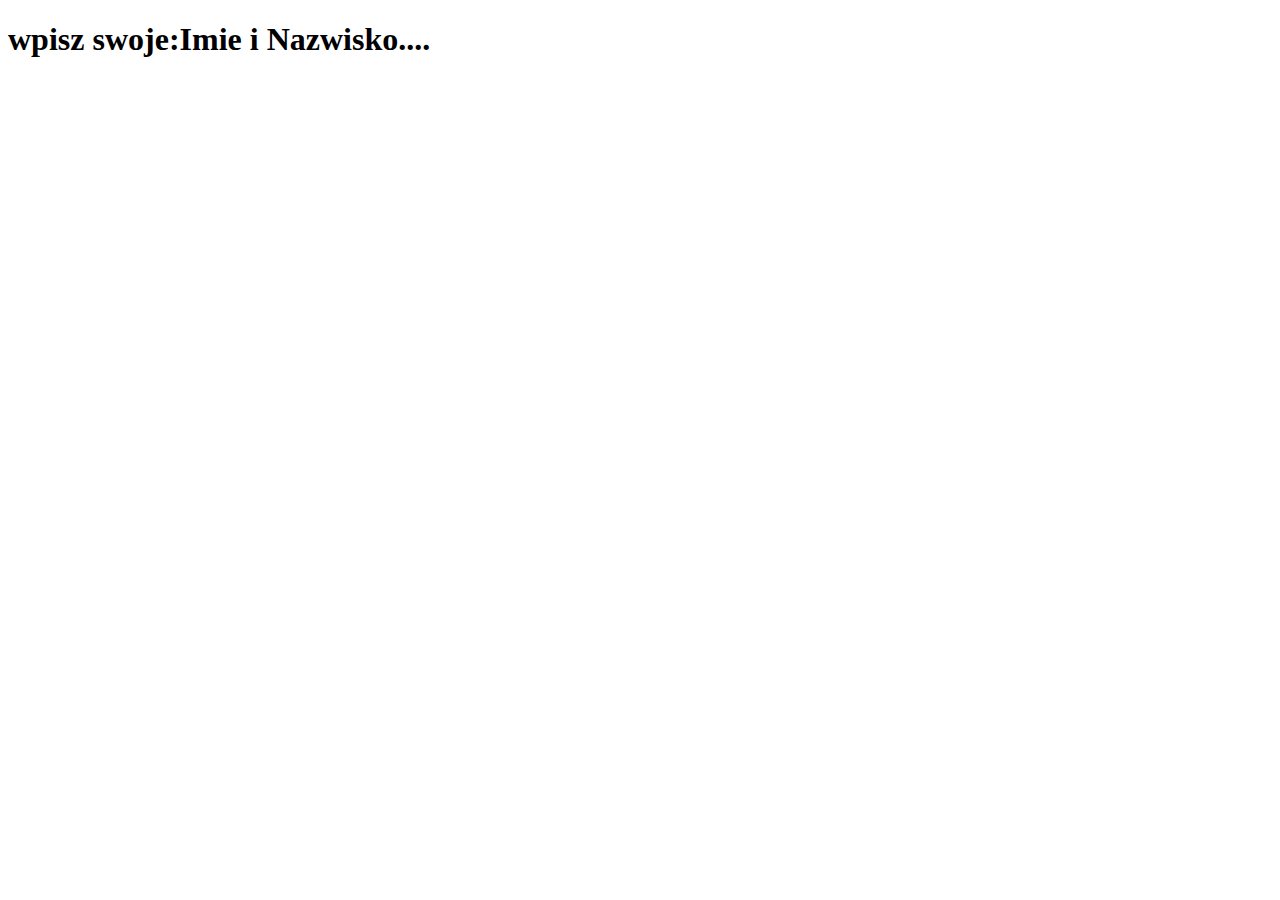
==== index.html @ 825b6b94 "Initial commit" ====
<!DOCTYPE html>
<html>
  <head>
    <title> wpisz swoje:Imie i Nazwisko....</title>
    <meta charset="UTF-8" />
    <link rel="stylesheet" type="text/html" href="style.css" />
  </head>

  <body>
  <h1>wpisz swoje:Imie i Nazwisko....</h1>

    <script src="index.js"></script>
  </body>
</html>
---- style.css ----
body {
color: darkgrey;
}
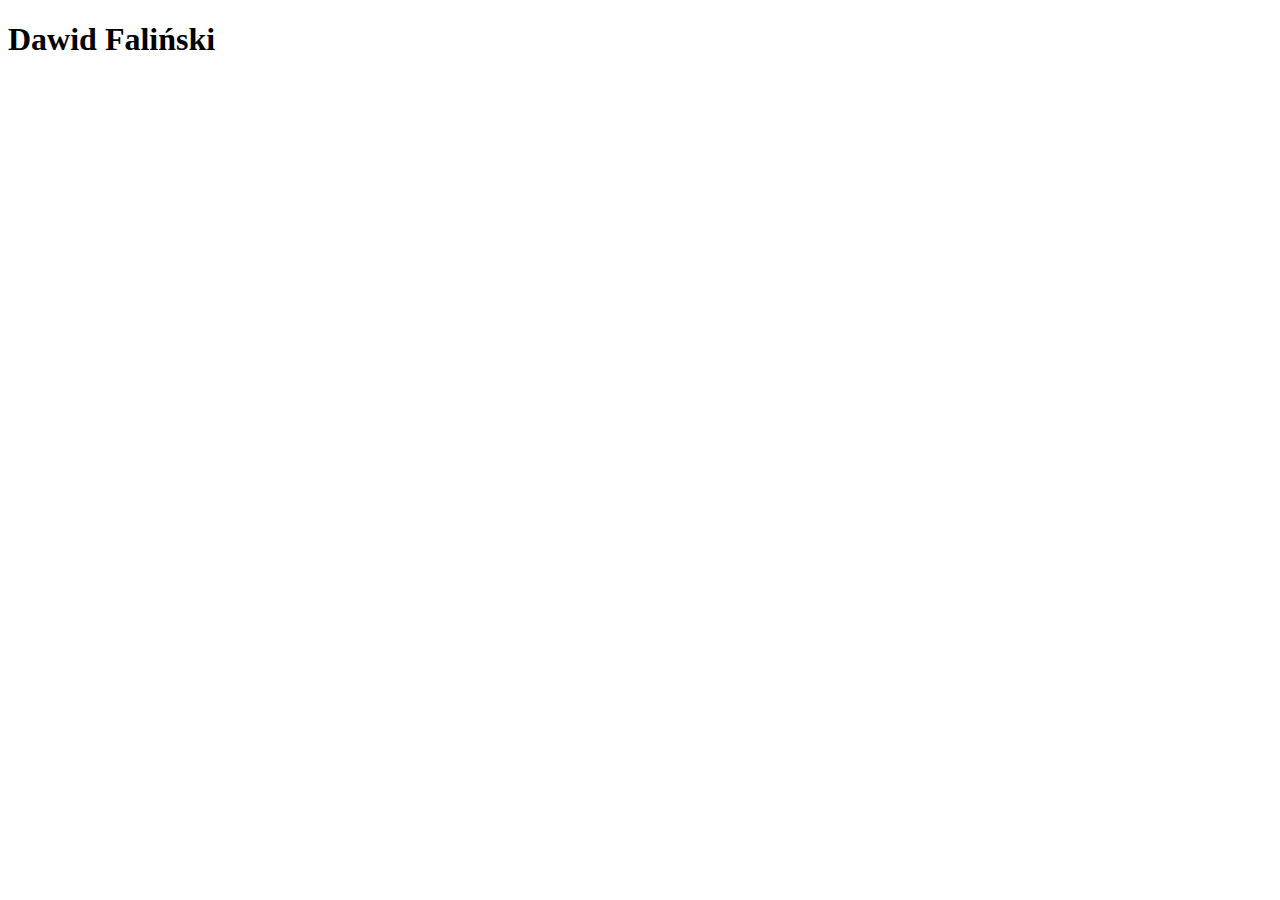
==== commit 6c6cd969: "Update index.html" ====
--- a/index.html
+++ b/index.html
@@ -1,13 +1,13 @@
 <!DOCTYPE html>
 <html>
   <head>
-    <title> wpisz swoje:Imie i Nazwisko....</title>
+    <title>Dawid Faliński</title>
     <meta charset="UTF-8" />
     <link rel="stylesheet" type="text/html" href="style.css" />
   </head>
 
   <body>
-  <h1>wpisz swoje:Imie i Nazwisko....</h1>
+  <h1>Dawid Faliński</h1>
 
     <script src="index.js"></script>
   </body>
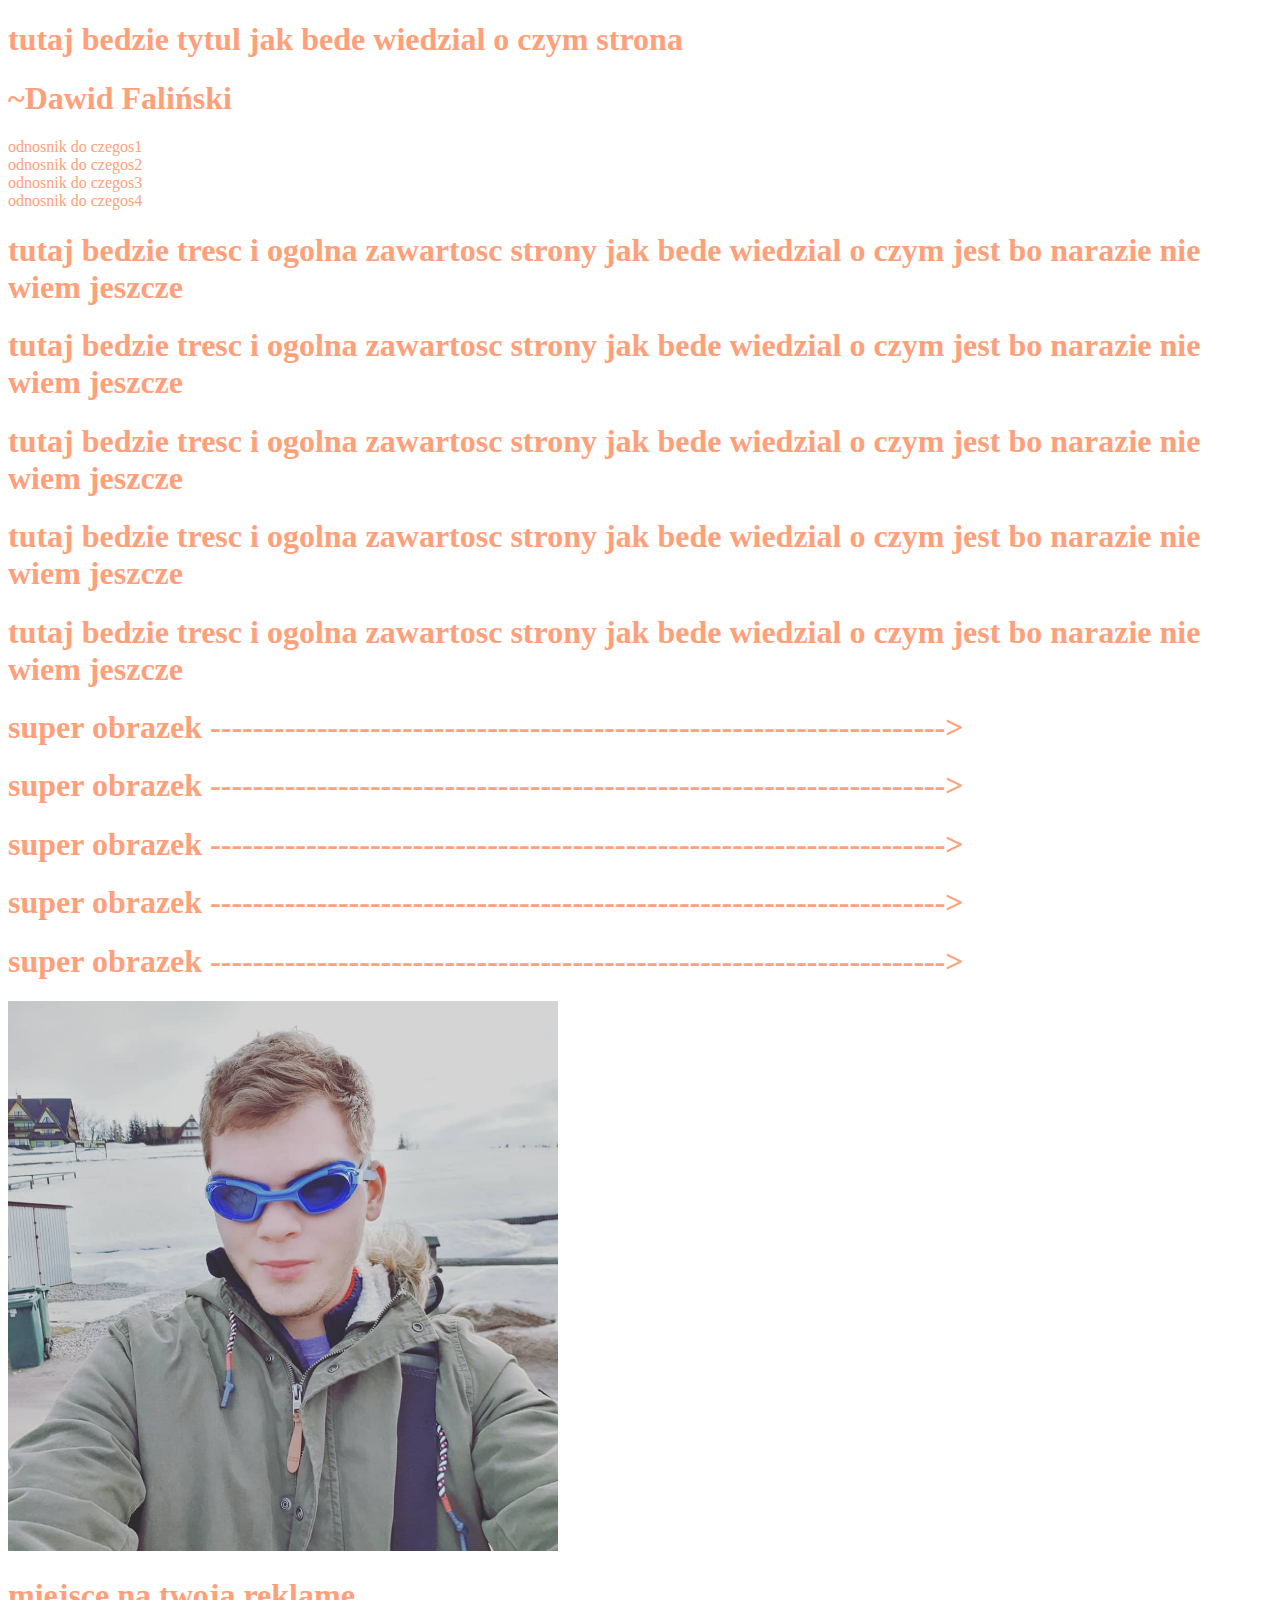
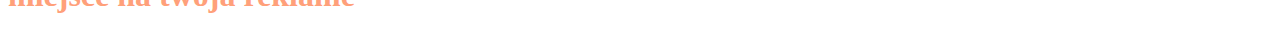
==== commit eed5417b: "Update index.html" ====
--- a/index.html
+++ b/index.html
@@ -1,14 +1,65 @@
 <!DOCTYPE html>
-<html>
-  <head>
+<html lang="en">
+<head>
+    <meta charset="UTF-8">
+    <meta name="viewport" content="width=device-width, initial-scale=1.0">
     <title>Dawid Faliński</title>
-    <meta charset="UTF-8" />
-    <link rel="stylesheet" type="text/html" href="style.css" />
-  </head>
+    <link rel="stylesheet" href="style.css">
+</head>
+<body>
+    
+ <div class="container">
+     <div class="strona">
+     </div>
+     <div class="tytul">
+         <h1>tutaj bedzie tytul jak bede wiedzial o czym strona </h1>
+             <p> <h1> ~Dawid Faliński </h1> </p>
+         
+     </div>
 
-  <body>
-  <h1>Dawid Faliński</h1>
+     <div class="guzik1">
+         <h7>odnosnik do czegos1</h7>
+     </div>
+     <div class="guzik2">
+        <h7>odnosnik do czegos2</h7>
+     </div>
+     <div class="guzik3">
+        <h7>odnosnik do czegos3</h7>
+     </div>
+     <div class="guzik4">
+        <h7>odnosnik do czegos4</h7>
+     </div>
 
+     <div class="tresc">
+         <p> <h1> tutaj bedzie tresc i ogolna zawartosc strony jak bede wiedzial o czym jest bo narazie nie wiem jeszcze </h1> </p>
+         <p> <h1> tutaj bedzie tresc i ogolna zawartosc strony jak bede wiedzial o czym jest bo narazie nie wiem jeszcze </h1> </p>
+         <p> <h1> tutaj bedzie tresc i ogolna zawartosc strony jak bede wiedzial o czym jest bo narazie nie wiem jeszcze </h1> </p>
+         <p> <h1> tutaj bedzie tresc i ogolna zawartosc strony jak bede wiedzial o czym jest bo narazie nie wiem jeszcze </h1> </p>
+         <p> <h1> tutaj bedzie tresc i ogolna zawartosc strony jak bede wiedzial o czym jest bo narazie nie wiem jeszcze </h1> </p>
+         <p> <h1> super obrazek ---------------------------------------------------------------------> </h1> </p>
+         <p> <h1> super obrazek ---------------------------------------------------------------------> </h1> </p>
+         <p> <h1> super obrazek ---------------------------------------------------------------------> </h1> </p>
+         <p> <h1> super obrazek ---------------------------------------------------------------------> </h1> </p>
+         <p> <h1> super obrazek ---------------------------------------------------------------------> </h1> </p>
+     </div>
+
+     <div class="obrazek">
+         <img src="gucio.jpg" height="550px;">
+     </div>
+     
+     
+     <div class="reklama">
+         <h1>miejsce na twoja reklame</h1>
+     </div>
+ 
+ 
+ 
+ 
+ 
+ 
+ 
+    </div>
     <script src="index.js"></script>
-  </body>
+
+</body>
 </html>
--- a/style.css
+++ b/style.css
@@ -1,3 +1,3 @@
 body {
-color: darkgrey;
+color: lightsalmon;
 }
